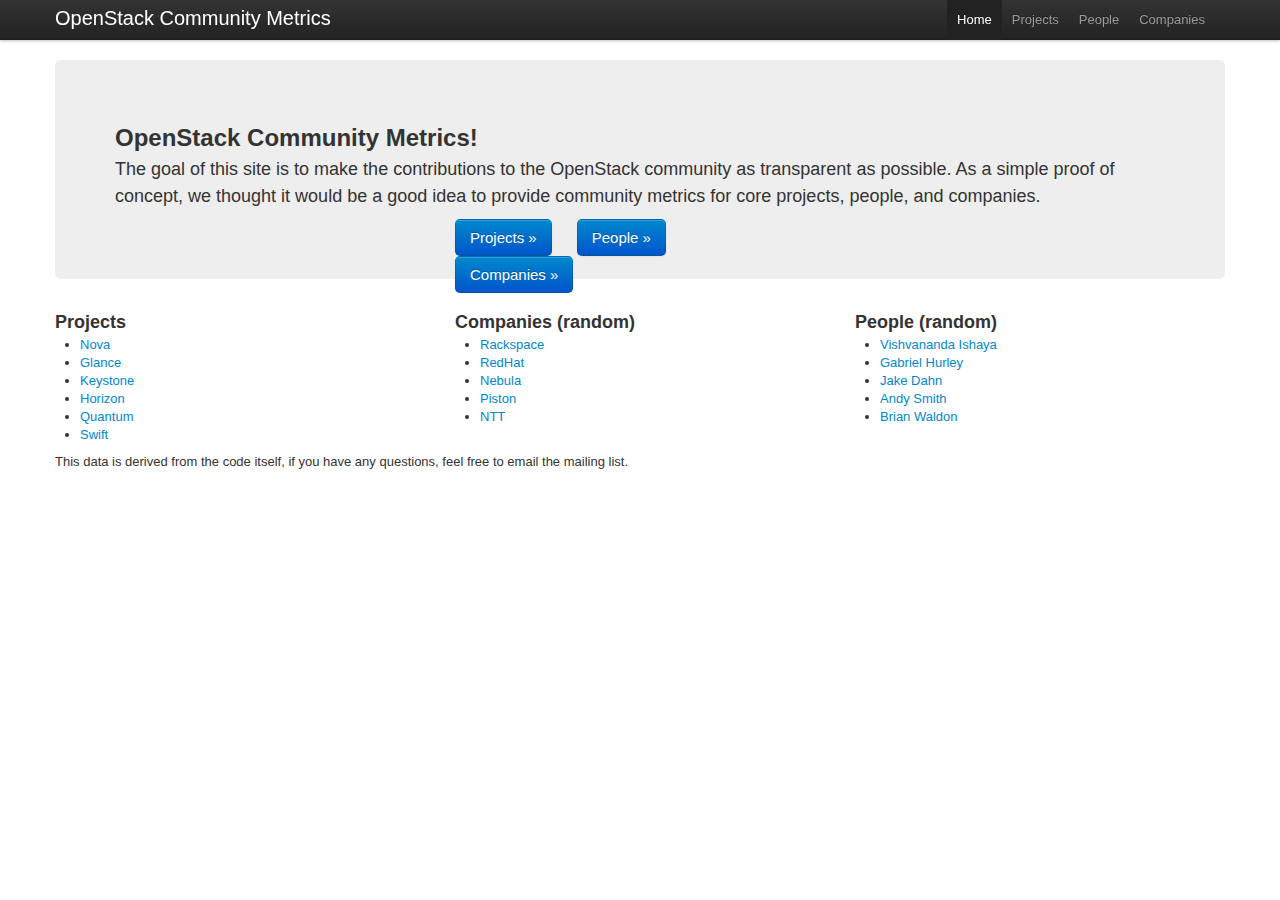
==== index.html @ 8587213f "initial commit" ====
<!DOCTYPE html>
<html lang="en">
  <head>
    <meta charset="utf-8">
    <title>OpenStack Community Metrics</title>
    <meta name="viewport" content="width=device-width, initial-scale=1.0">
    <meta name="description" content="">
    <meta name="author" content="">

    <!-- Le styles -->
    <link href="./assets/css/style.css" rel="stylesheet">
    <link href="./assets/css/bootstrap.css" rel="stylesheet">
    <style>
      body {
        padding-top: 60px; /* 60px to make the container go all the way to the bottom of the topbar */
      }
    </style>
    <link href="./assets/css/bootstrap-responsive.css" rel="stylesheet">

    <!-- Le HTML5 shim, for IE6-8 support of HTML5 elements -->
    <!--[if lt IE 9]>
      <script src="http://html5shim.googlecode.com/svn/trunk/html5.js"></script>
    <![endif]-->

  </head>

  <body>

    <div class="navbar navbar-fixed-top">
      <div class="navbar-inner">
        <div class="container">
          <a class="btn btn-navbar" data-toggle="collapse" data-target=".nav-collapse">
            <span class="icon-bar"></span>
            <span class="icon-bar"></span>
            <span class="icon-bar"></span>
          </a>
          <a class="brand" href="#">OpenStack Community Metrics</a>
          <div class="nav-collapse pull-right">
            <ul class="nav">
              <li class="active"><a href="index.html">Home</a></li>
              <li><a href="projects.html">Projects</a></li>
              <li><a href="people.html">People</a></li>
              <li><a href="companies.html">Companies</a></li>
            </ul>
          </div>
        </div>
      </div>
    </div>

    <div class="container">
      <div class="hero-unit">
        <h2>OpenStack Community Metrics!</h2>
        <p>The goal of this site is to make the contributions to the OpenStack community as transparent as possible. As a simple proof of concept, we thought it would be a good idea to provide community metrics for core projects, people, and companies.</p>
        <div id="cta">
          <p><a class="btn btn-primary btn-large">Projects &raquo;</a></p>
          <p><a class="btn btn-primary btn-large">People &raquo;</a></p>
          <p><a class="btn btn-primary btn-large">Companies &raquo;</a></p>
        </div>
      </div>
      
      <div class="row">
        <div class="span4">
          <h3>Projects</h3>
          <ul>
            <li><a href="#">Nova</a></li>
            <li><a href="#">Glance</a></li>
            <li><a href="#">Keystone</a></li>
            <li><a href="#">Horizon</a></li>
            <li><a href="#">Quantum</a></li>
            <li><a href="#">Swift</a></li>
          </ul>
        </div>
        <div class="span4">
          <h3>Companies (random)</h3>
          <ul>
            <li><a href="#">Rackspace</a></li>
            <li><a href="#">RedHat</a></li>
            <li><a href="#">Nebula</a></li>
            <li><a href="#">Piston</a></li>
            <li><a href="#">NTT</a></li>
          </ul>
        </div>
        <div class="span4">
          <h3>People (random)</h3>
          <ul>
            <li><a href="#">Vishvananda Ishaya</a></li>
            <li><a href="#">Gabriel Hurley</a></li>
            <li><a href="#">Jake Dahn</a></li>
            <li><a href="#">Andy Smith</a></li>
            <li><a href="#">Brian Waldon</a></li>
          </ul>
        </div>
      </div>

      <footer>
        <p>This data is derived from the code itself, if you have any questions, feel free to email the mailing list.</p>
      </footer>
      
    </div>
    
    <!-- Le javascript
    ================================================== -->
    <!-- Placed at the end of the document so the pages load faster -->
    <script src="./assets/js/jquery.js"></script>
    <script src="./assets/js/bootstrap-transition.js"></script>
    <script src="./assets/js/bootstrap-alert.js"></script>
    <script src="./assets/js/bootstrap-modal.js"></script>
    <script src="./assets/js/bootstrap-dropdown.js"></script>
    <script src="./assets/js/bootstrap-scrollspy.js"></script>
    <script src="./assets/js/bootstrap-tab.js"></script>
    <script src="./assets/js/bootstrap-tooltip.js"></script>
    <script src="./assets/js/bootstrap-popover.js"></script>
    <script src="./assets/js/bootstrap-button.js"></script>
    <script src="./assets/js/bootstrap-collapse.js"></script>
    <script src="./assets/js/bootstrap-carousel.js"></script>
    <script src="./assets/js/bootstrap-typeahead.js"></script>

  </body>
</html>
---- assets/css/style.css ----
#cta {
  margin: 0 auto;
  width: 370px;
}

#cta a {
  float: left;
  margin-right: 25px;
}
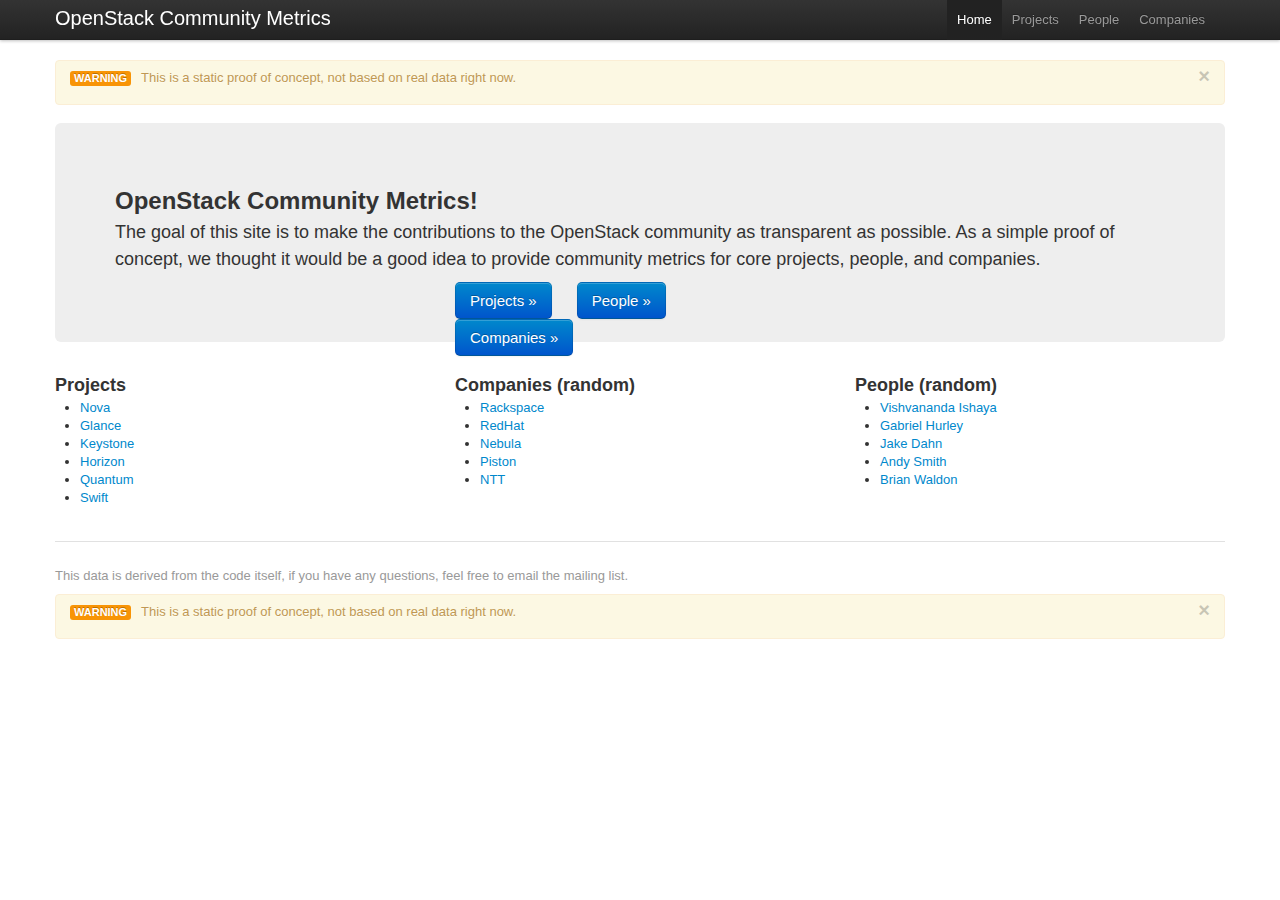
==== commit a37445a6: "adding disclaimer, and setting up projects page" ====
--- a/index.html
+++ b/index.html
@@ -49,13 +49,18 @@
     </div>
 
     <div class="container">
+      <div class="alert">
+        <a class="close" data-dismiss="alert">×</a>
+        <p><span class="label label-warning">WARNING</span>This is a static proof of concept, not based on real data right now.</p>
+      </div>
+      
       <div class="hero-unit">
         <h2>OpenStack Community Metrics!</h2>
         <p>The goal of this site is to make the contributions to the OpenStack community as transparent as possible. As a simple proof of concept, we thought it would be a good idea to provide community metrics for core projects, people, and companies.</p>
         <div id="cta">
-          <p><a class="btn btn-primary btn-large">Projects &raquo;</a></p>
-          <p><a class="btn btn-primary btn-large">People &raquo;</a></p>
-          <p><a class="btn btn-primary btn-large">Companies &raquo;</a></p>
+          <p><a class="btn btn-primary btn-large" href="projects.html">Projects &raquo;</a></p>
+          <p><a class="btn btn-primary btn-large" href="people.html">People &raquo;</a></p>
+          <p><a class="btn btn-primary btn-large" href="companies.html">Companies &raquo;</a></p>
         </div>
       </div>
       
@@ -95,6 +100,10 @@
 
       <footer>
         <p>This data is derived from the code itself, if you have any questions, feel free to email the mailing list.</p>
+        <div class="alert">
+          <a class="close" data-dismiss="alert">×</a>
+          <p><span class="label label-warning">WARNING</span>This is a static proof of concept, not based on real data right now.</p>
+        </div>
       </footer>
       
     </div>
@@ -103,18 +112,8 @@
     ================================================== -->
     <!-- Placed at the end of the document so the pages load faster -->
     <script src="./assets/js/jquery.js"></script>
-    <script src="./assets/js/bootstrap-transition.js"></script>
-    <script src="./assets/js/bootstrap-alert.js"></script>
-    <script src="./assets/js/bootstrap-modal.js"></script>
-    <script src="./assets/js/bootstrap-dropdown.js"></script>
-    <script src="./assets/js/bootstrap-scrollspy.js"></script>
-    <script src="./assets/js/bootstrap-tab.js"></script>
-    <script src="./assets/js/bootstrap-tooltip.js"></script>
-    <script src="./assets/js/bootstrap-popover.js"></script>
-    <script src="./assets/js/bootstrap-button.js"></script>
-    <script src="./assets/js/bootstrap-collapse.js"></script>
-    <script src="./assets/js/bootstrap-carousel.js"></script>
-    <script src="./assets/js/bootstrap-typeahead.js"></script>
+    <script src="./assets/js/bootstrap.min.js"></script>
+
 
   </body>
 </html>
--- a/assets/css/style.css
+++ b/assets/css/style.css
@@ -6,4 +6,19 @@
 #cta a {
   float: left;
   margin-right: 25px;
+}
+
+thead tr {
+  background: #F0F0F0;
+}
+
+footer {
+  border-top: 1px solid #e1e1e1;
+  padding-top: 25px;
+  margin-top: 25px;
+  color: #999;
+}
+
+.label-warning {
+  margin-right: 10px;
 }